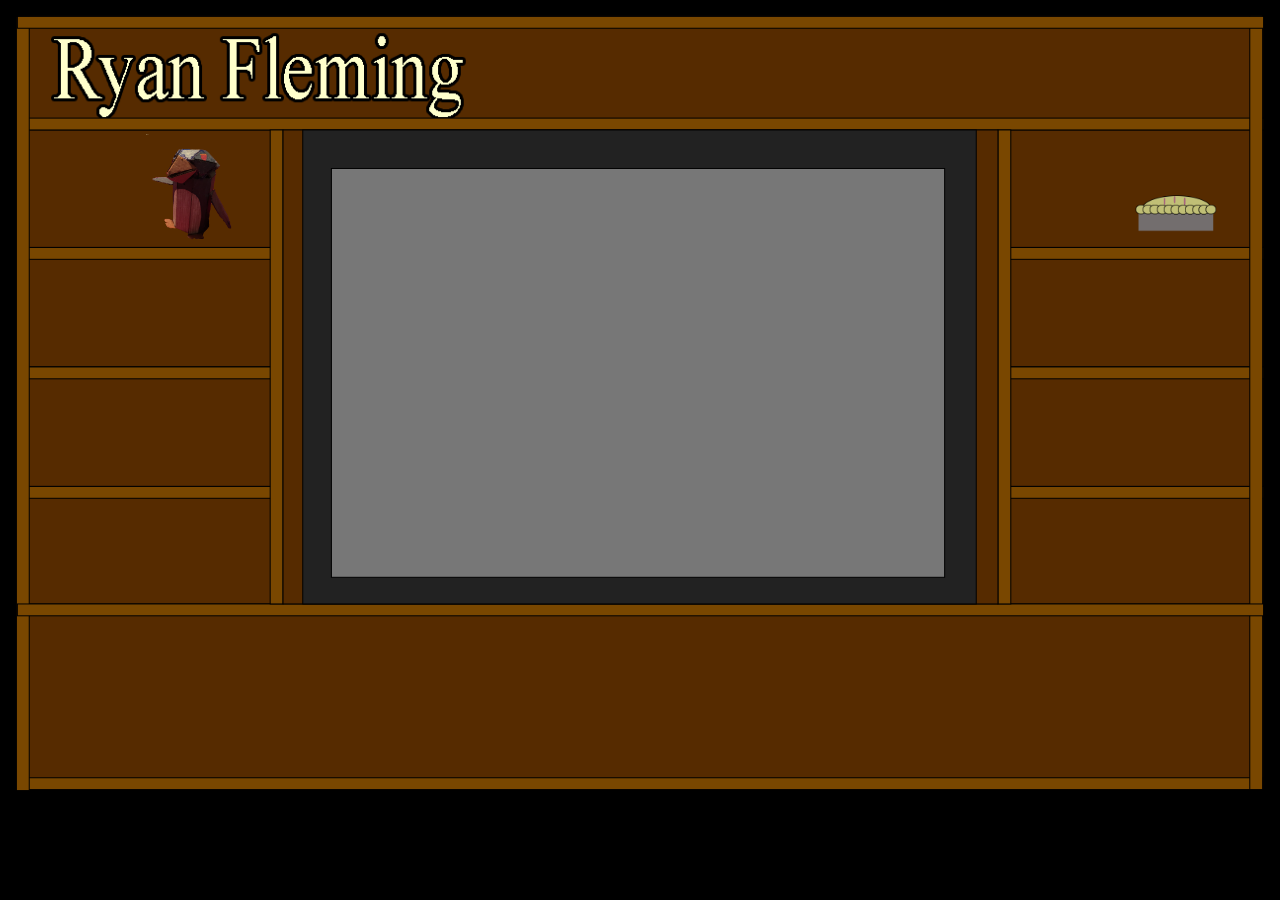
==== index.html @ 4a149741 "tv" ====
<!DOCTYPE html>
<html>
    <head>
        <title>Home</title>
        <link rel="stylesheet" href="css/style.css">
    </head>
    <body>
        <svg version="1.1" id="Layer_1" xmlns="http://www.w3.org/2000/svg"  xmlns:xlink="http://www.w3.org/1999/xlink" x="0px" y="0px"
	 width="100%" height="100%" viewBox="0 0 1280 800" enable-background="new 0 0 1280 800" xml:space="preserve">
<rect x="9.5" y="603.5" fill="#562B00" stroke="#000000" stroke-miterlimit="10" width="1262" height="188"/>
<rect x="9.5" y="7.5" fill="#562B00" stroke="#000000" stroke-miterlimit="10" width="1262" height="116"/>
<a xlink:href="index.html">
<image xlink:href="images/name.png" x="9.5" y="7.5" height="116" width="500"/>
</a>
<rect x="9.5" y="123.5" fill="#562B00" stroke="#000000" stroke-miterlimit="10" width="269" height="119"/>
<a xlink:href="pengasaur.html">
<image xlink:href="images/pengasaur.png" x="50" y="123.5" height="119" width="269"/>
</a>
<rect x="9.5" y="242.5" fill="#562B00" stroke="#000000" stroke-miterlimit="10" width="269" height="121"/>
<rect x="9.5" y="363.5" fill="#562B00" stroke="#000000" stroke-miterlimit="10" width="269" height="121"/>
<rect x="9.5" y="484.5" fill="#562B00" stroke="#000000" stroke-miterlimit="10" width="269" height="119"/>
<rect x="1002.5" y="123.5" fill="#562B00" stroke="#000000" stroke-miterlimit="10" width="269" height="119"/>
<a xlink:href="pie.html">
<image xlink:href="images/pie.png" x="1052.5" y="150" height="119" width="269"/>
</a>
<rect x="1002.5" y="242.5" fill="#562B00" stroke="#000000" stroke-miterlimit="10" width="269" height="121"/>
<rect x="1002.5" y="363.5" fill="#562B00" stroke="#000000" stroke-miterlimit="10" width="269" height="121"/>
<rect x="1002.5" y="484.5" fill="#562B00" stroke="#000000" stroke-miterlimit="10" width="269" height="119"/>
<rect x="9.5" y="242.5" fill="#794700" stroke="#000000" stroke-miterlimit="10" width="269" height="12"/>
<rect x="9.5" y="484.5" fill="#794700" stroke="#000000" stroke-miterlimit="10" width="269" height="12"/>
<rect x="9.5" y="363.5" fill="#794700" stroke="#000000" stroke-miterlimit="10" width="269" height="12"/>
<rect x="1002.5" y="484.5" fill="#794700" stroke="#000000" stroke-miterlimit="10" width="269" height="12"/>
<rect x="1002.5" y="363.5" fill="#794700" stroke="#000000" stroke-miterlimit="10" width="269" height="12"/>
<rect x="1002.5" y="242.5" fill="#794700" stroke="#000000" stroke-miterlimit="10" width="269" height="12"/>
<rect x="1387.5" y="48.5" fill="#FFD65A" stroke="#000000" stroke-miterlimit="10" width="7" height="6"/>
<rect x="9.5" y="111.5" fill="#794700" stroke="#000000" stroke-miterlimit="10" width="1262" height="12"/>
<rect x="8.5" y="779.5" fill="#794700" stroke="#000000" stroke-miterlimit="10" width="1262" height="12"/>
<rect x="8.5" y="8.5" fill="#794700" stroke="#000000" stroke-miterlimit="10" width="13" height="784"/>
<rect x="1257.5" y="7.5" fill="#794700" stroke="#000000" stroke-miterlimit="10" width="13" height="784"/>
<rect x="9.5" y="8.5" fill="#794700" stroke="#000000" stroke-miterlimit="10" width="1262" height="12"/>
<rect x="9.5" y="603.5" fill="#794700" stroke="#000000" stroke-miterlimit="10" width="1262" height="12"/>
<rect x="265.5" y="123.5" fill="#794700" stroke="#000000" stroke-miterlimit="10" width="13" height="480"/>
<rect x="1002.5" y="123.5" fill="#794700" stroke="#000000" stroke-miterlimit="10" width="13" height="480"/>
<rect x="278.5" y="123.5" fill="#562B00" stroke="#000000" stroke-miterlimit="10" width="724" height="480"/>
<rect x="298.5" y="123.5" fill="#222222" stroke="#000000" stroke-miterlimit="10" width="682" height="480"/>
<rect x="327.5" y="162.5" fill="#777777" stroke="#000000" stroke-miterlimit="10" width="621" height="414"/>
</svg>

    </body>
</html>
---- css/style.css ----
html {
    background-color: #000000;
}

body {

}
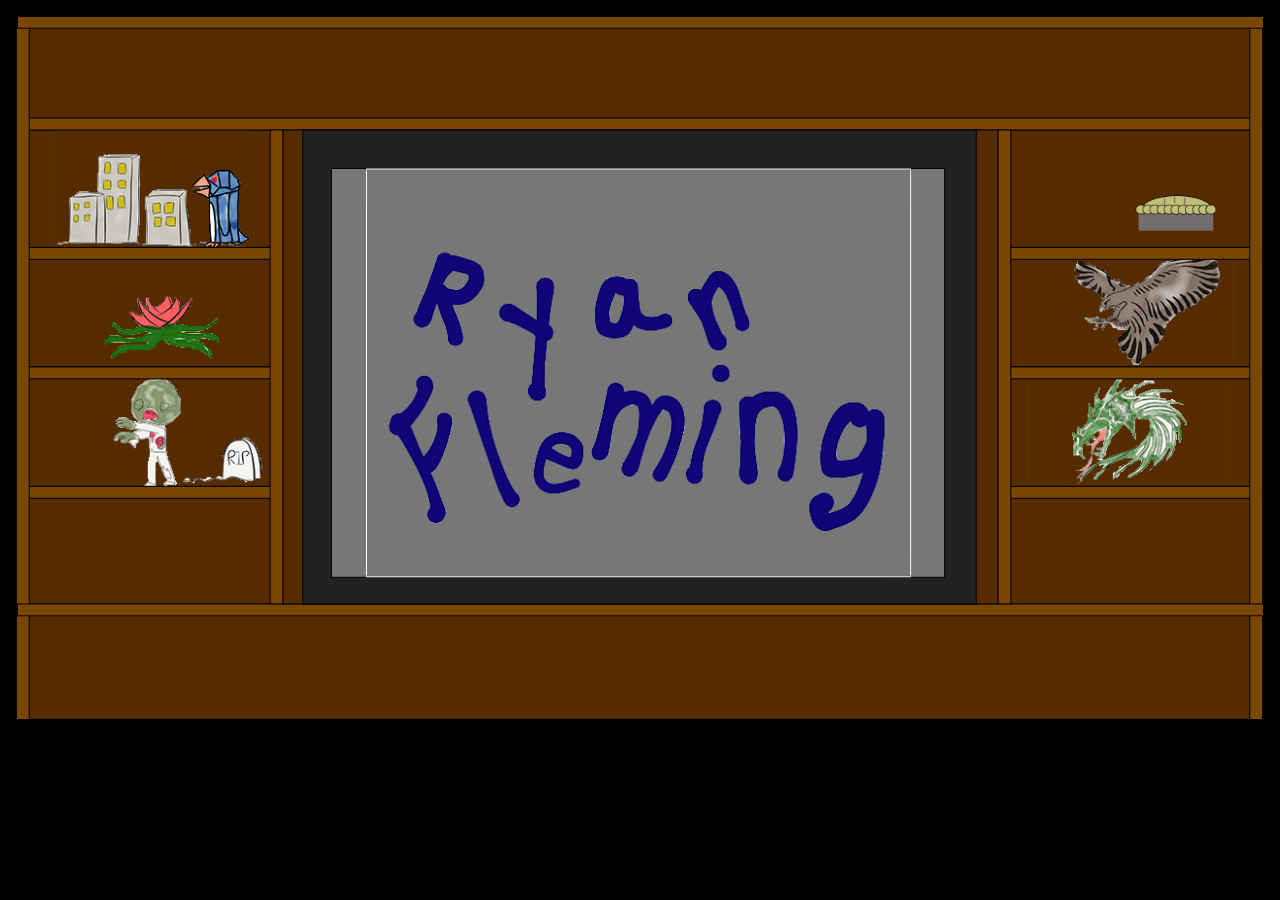
==== commit bd59d4f9: "khg" ====
--- a/index.html
+++ b/index.html
@@ -6,25 +6,34 @@
     </head>
     <body>
         <svg version="1.1" id="Layer_1" xmlns="http://www.w3.org/2000/svg"  xmlns:xlink="http://www.w3.org/1999/xlink" x="0px" y="0px"
-	 width="100%" height="100%" viewBox="0 0 1280 800" enable-background="new 0 0 1280 800" xml:space="preserve">
+	 width="100%" height="100%" viewBox="0 0 1280 720" enable-background="new 0 0 1280 720" xml:space="preserve">
 <rect x="9.5" y="603.5" fill="#562B00" stroke="#000000" stroke-miterlimit="10" width="1262" height="188"/>
 <rect x="9.5" y="7.5" fill="#562B00" stroke="#000000" stroke-miterlimit="10" width="1262" height="116"/>
-<a xlink:href="index.html">
-<image xlink:href="images/name.png" x="9.5" y="7.5" height="116" width="500"/>
-</a>
 <rect x="9.5" y="123.5" fill="#562B00" stroke="#000000" stroke-miterlimit="10" width="269" height="119"/>
 <a xlink:href="pengasaur.html">
-<image xlink:href="images/pengasaur.png" x="50" y="123.5" height="119" width="269"/>
+<image xlink:href="images/pengasaur.png" x="9.5" y="123.5" height="119" width="269"/>
 </a>
 <rect x="9.5" y="242.5" fill="#562B00" stroke="#000000" stroke-miterlimit="10" width="269" height="121"/>
+<a xlink:href="blossom.html">
+<image xlink:href="images/blossom.png" x="9.5" y="242.5" height="119" width="269"/>
+</a>
 <rect x="9.5" y="363.5" fill="#562B00" stroke="#000000" stroke-miterlimit="10" width="269" height="121"/>
+<a xlink:href="zombies.html">
+<image xlink:href="images/zombies.png" x="9.5" y="370" height="119" width="269"/>
+</a>
 <rect x="9.5" y="484.5" fill="#562B00" stroke="#000000" stroke-miterlimit="10" width="269" height="119"/>
 <rect x="1002.5" y="123.5" fill="#562B00" stroke="#000000" stroke-miterlimit="10" width="269" height="119"/>
 <a xlink:href="pie.html">
 <image xlink:href="images/pie.png" x="1052.5" y="150" height="119" width="269"/>
 </a>
 <rect x="1002.5" y="242.5" fill="#562B00" stroke="#000000" stroke-miterlimit="10" width="269" height="121"/>
+<a xlink:href="diane.html">
+<image xlink:href="images/diane.png" x="1002.5" y="242.5" height="119" width="269"/>
+</a>
 <rect x="1002.5" y="363.5" fill="#562B00" stroke="#000000" stroke-miterlimit="10" width="269" height="121"/>
+<a xlink:href="hydra.html">
+<image xlink:href="images/hydra.png" x="1002.5" y="363.5" height="119" width="269"/>
+</a>
 <rect x="1002.5" y="484.5" fill="#562B00" stroke="#000000" stroke-miterlimit="10" width="269" height="119"/>
 <rect x="9.5" y="242.5" fill="#794700" stroke="#000000" stroke-miterlimit="10" width="269" height="12"/>
 <rect x="9.5" y="484.5" fill="#794700" stroke="#000000" stroke-miterlimit="10" width="269" height="12"/>
@@ -44,6 +53,7 @@
 <rect x="278.5" y="123.5" fill="#562B00" stroke="#000000" stroke-miterlimit="10" width="724" height="480"/>
 <rect x="298.5" y="123.5" fill="#222222" stroke="#000000" stroke-miterlimit="10" width="682" height="480"/>
 <rect x="327.5" y="162.5" fill="#777777" stroke="#000000" stroke-miterlimit="10" width="621" height="414"/>
+<image xlink:href="works/gifs/name.gif" x="327.5" y="162.5" height="414" width="621"/>
 </svg>
 
     </body>
--- a/css/style.css
+++ b/css/style.css
@@ -1,7 +1,9 @@
 html {
     background-color: #000000;
+    cursor: url(../images/cursor.png), auto;
 }
 
 body {
+    
+}
 
-}
